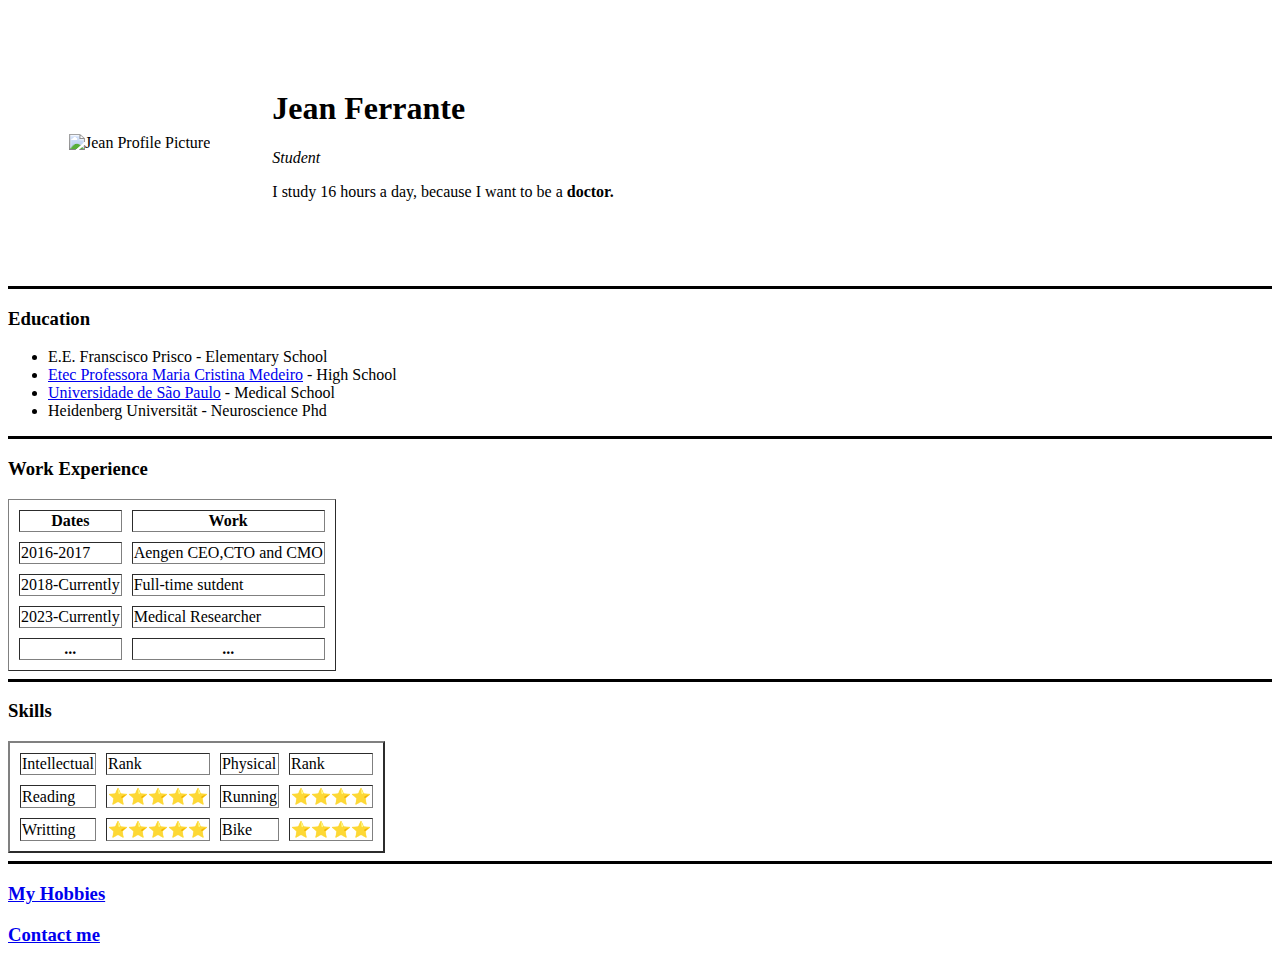
==== index.html @ d08fa60a "Add files via upload" ====
<!DOCTYPE html>
<html lang="en" dir="ltr">

<head>
  <meta charset="utf-8">
  <title>Jean's Personal Site</title>
</head>

<body>

  <table cellspacing="60">
    <tr>
      <td><img src="images/Jean.PNG" alt="Jean Profile Picture"></td>
      <td>
        <h1><b>Jean Ferrante</b></h1>
        <p><em>Student</em></p>
        <p>I study 16 hours a day, because I want to be a <strong>doctor.</strong></p>
      </td>
    </tr>
  </table>

  <hr size="3" noshade color="black">

  <h3>Education</h3>

  <ul>
    <li>
      E.E. Franscisco Prisco - Elementary School
    </li>
    <li><a href="https://www.etecmcm.com.br/">Etec Professora Maria Cristina Medeiro</a> - High School </li>
    <li>
      <a href="https://www.fm.usp.br/fmusp/portal/">Universidade de São Paulo</a> - Medical School
    </li>
    <li>
      Heidenberg Universität - Neuroscience Phd
    </li>
  </ul>

  <hr size="3" noshade color="black">

  <h3>Work Experience</h3>

  <table border="1" cellspacing="10">
    <thead>
      <tr>
        <th>Dates</th>
        <th>Work</th>
      </tr>
    </thead>
    <tbody>
      <tr>
        <td>2016-2017</td>
        <td>Aengen CEO,CTO and CMO</td>
      </tr>
      <tr>
        <td>2018-Currently</td>
        <td>Full-time sutdent</td>
      </tr>
      <tr>
        <td>2023-Currently</td>
        <td>Medical Researcher</td>
      </tr>
    </tbody>
    <tfoot>
      <th>...</th>
      <th>
        ...
      </th>
    </tfoot>

  </table>

  <hr size="3" noshade color="black">

  <h3>Skills</h3>

  <table border="2" cellspacing="10">
    <thead border="2">
      <tr>
        <td>Intellectual</td>
        <td>Rank</td>
        <td>Physical</td>
        <td>Rank</td>
      </tr>
    </thead>
    <tr>
      <td>Reading</td>
      <td>⭐⭐⭐⭐⭐</td>
      <td>Running</td>
      <td>⭐⭐⭐⭐</td>
    </tr>
    <tr>
      <td>Writting</td>
      <td>⭐⭐⭐⭐⭐</td>
      <td>Bike</td>
      <td>⭐⭐⭐⭐</td>
    </tr>
  </table>

  <hr size="3" noshade color="black">

  <a href="hobbies.html">
    <h3>My Hobbies</h3>
  </a>

  <h3><strong><a href="contact me.html">Contact me</a></strong></h3>



</body>

</html>
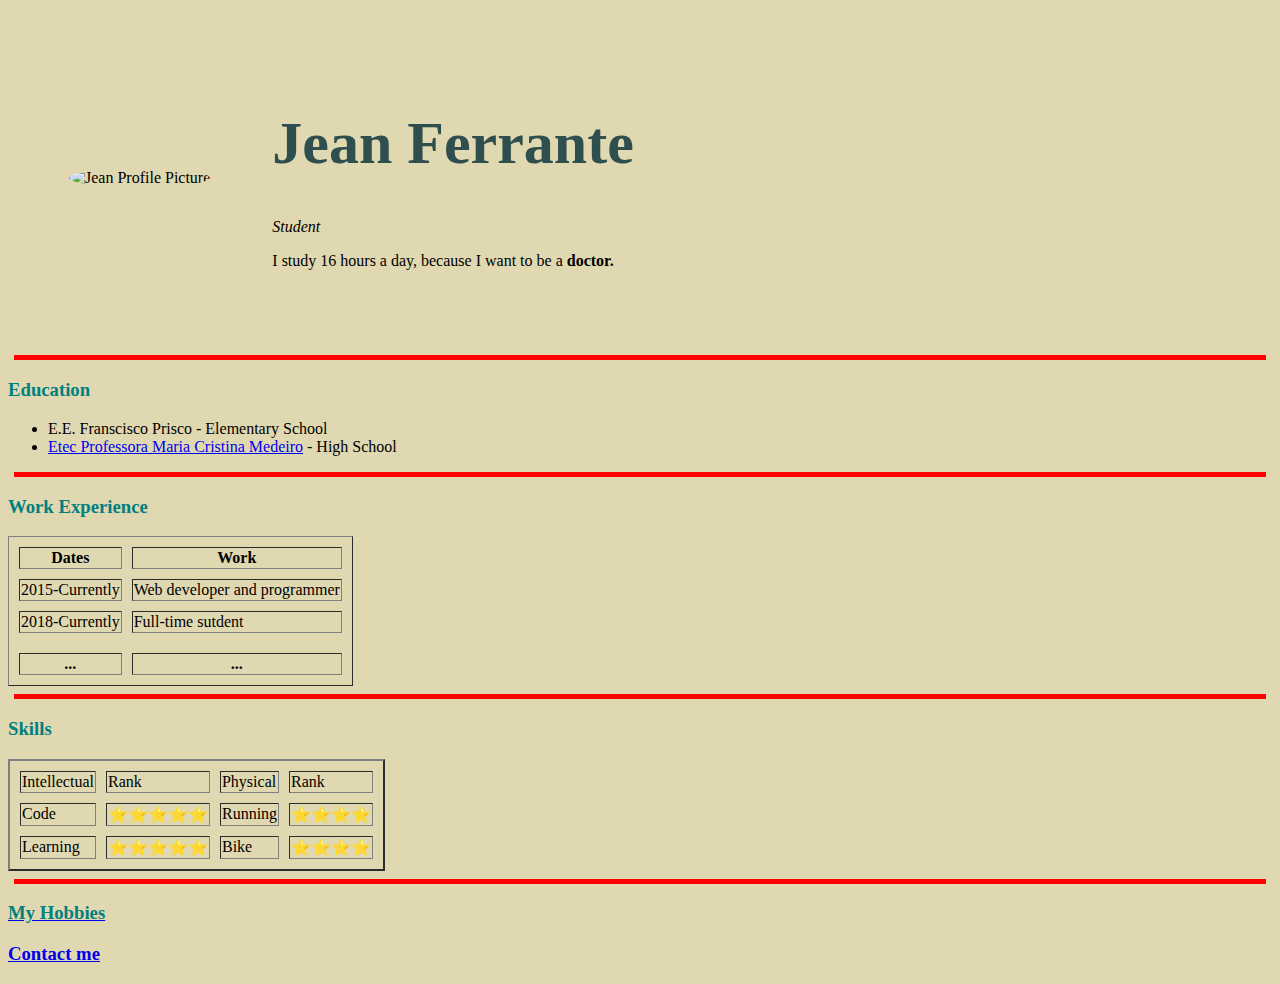
==== commit fa77b048: "Add files via upload" ====
--- a/index.html
+++ b/index.html
@@ -4,106 +4,99 @@
 <head>
   <meta charset="utf-8">
   <title>Jean's Personal Site</title>
+  <link rel="stylesheet" href="style.css">
 </head>
 
-<body>
 
-  <table cellspacing="60">
+
+<table cellspacing="60">
+  <tr>
+    <td><img src="jean.png" alt="Jean Profile Picture" class="jean"></td>
+    <td>
+      <h1 id="myname"><b>Jean Ferrante</b></h1>
+      <p><em>Student</em></p>
+      <p>I study 16 hours a day, because I want to be a <strong>doctor.</strong></p>
+    </td>
+  </tr>
+</table>
+
+<hr size="3" noshade color="black">
+
+<h3>Education</h3>
+
+<ul>
+  <li>
+    E.E. Franscisco Prisco - Elementary School
+  </li>
+  <li><a href="https://www.etecmcm.com.br/">Etec Professora Maria Cristina Medeiro</a> - High School </li>
+</ul>
+
+<hr size="3" noshade color="black">
+
+<h3>Work Experience</h3>
+
+<table border="1" cellspacing="10">
+  <thead>
     <tr>
-      <td><img src="images/Jean.PNG" alt="Jean Profile Picture"></td>
-      <td>
-        <h1><b>Jean Ferrante</b></h1>
-        <p><em>Student</em></p>
-        <p>I study 16 hours a day, because I want to be a <strong>doctor.</strong></p>
-      </td>
+      <th>Dates</th>
+      <th>Work</th>
     </tr>
-  </table>
-
-  <hr size="3" noshade color="black">
-
-  <h3>Education</h3>
-
-  <ul>
-    <li>
-      E.E. Franscisco Prisco - Elementary School
-    </li>
-    <li><a href="https://www.etecmcm.com.br/">Etec Professora Maria Cristina Medeiro</a> - High School </li>
-    <li>
-      <a href="https://www.fm.usp.br/fmusp/portal/">Universidade de São Paulo</a> - Medical School
-    </li>
-    <li>
-      Heidenberg Universität - Neuroscience Phd
-    </li>
-  </ul>
-
-  <hr size="3" noshade color="black">
-
-  <h3>Work Experience</h3>
-
-  <table border="1" cellspacing="10">
-    <thead>
-      <tr>
-        <th>Dates</th>
-        <th>Work</th>
-      </tr>
-    </thead>
-    <tbody>
-      <tr>
-        <td>2016-2017</td>
-        <td>Aengen CEO,CTO and CMO</td>
-      </tr>
-      <tr>
-        <td>2018-Currently</td>
-        <td>Full-time sutdent</td>
-      </tr>
-      <tr>
-        <td>2023-Currently</td>
-        <td>Medical Researcher</td>
-      </tr>
-    </tbody>
-    <tfoot>
-      <th>...</th>
-      <th>
-        ...
-      </th>
-    </tfoot>
-
-  </table>
-
-  <hr size="3" noshade color="black">
-
-  <h3>Skills</h3>
-
-  <table border="2" cellspacing="10">
-    <thead border="2">
-      <tr>
-        <td>Intellectual</td>
-        <td>Rank</td>
-        <td>Physical</td>
-        <td>Rank</td>
-      </tr>
-    </thead>
+  </thead>
+  <tbody>
     <tr>
-      <td>Reading</td>
-      <td>⭐⭐⭐⭐⭐</td>
-      <td>Running</td>
-      <td>⭐⭐⭐⭐</td>
+      <td>2015-Currently</td>
+      <td>Web developer and programmer</td>
     </tr>
     <tr>
-      <td>Writting</td>
-      <td>⭐⭐⭐⭐⭐</td>
-      <td>Bike</td>
-      <td>⭐⭐⭐⭐</td>
+      <td>2018-Currently</td>
+      <td>Full-time sutdent</td>
     </tr>
-  </table>
+    <tr>
+    </tr>
+  </tbody>
+  <tfoot>
+    <th>...</th>
+    <th>
+      ...
+    </th>
+  </tfoot>
 
-  <hr size="3" noshade color="black">
+</table>
 
-  <a href="hobbies.html">
-    <h3>My Hobbies</h3>
-  </a>
+<hr size="3" noshade color="black">
 
-  <h3><strong><a href="contact me.html">Contact me</a></strong></h3>
+<h3>Skills</h3>
+
+<table border="2" cellspacing="10">
+  <thead border="2">
+    <tr>
+      <td>Intellectual</td>
+      <td>Rank</td>
+      <td>Physical</td>
+      <td>Rank</td>
+    </tr>
+  </thead>
+  <tr>
+    <td>Code</td>
+    <td>⭐⭐⭐⭐⭐</td>
+    <td>Running</td>
+    <td>⭐⭐⭐⭐</td>
+  </tr>
+  <tr>
+    <td>Learning</td>
+    <td>⭐⭐⭐⭐⭐</td>
+    <td>Bike</td>
+    <td>⭐⭐⭐⭐</td>
+  </tr>
+</table>
+
+<hr size="3" noshade color="black">
+
+<a href="hobbies.html">
+  <h3>My Hobbies</h3>
+</a>
+
+<h3><strong><a href="contact me.html">Contact me</a></strong></h3>
 
 
 
--- a/style.css
+++ b/style.css
@@ -0,0 +1,42 @@
+body {
+  background-color: #E0D8B0;
+}
+
+/***TAG SELECTORS***/
+h1 {
+  color: #2f4f4f;
+  font-size: 60px;
+}
+
+h3 {
+  color: teal;
+}
+
+hr {
+  background-color: red;
+  border-style: none;
+  border-width: 5px;
+  height: 5px;
+  width: 99%;
+}
+
+img {
+  height: 300px;
+  border-radius: 50%;
+}
+
+/***CLASS SELECTORS***/
+/*
+.jean{
+  height: 300px;
+  border-radius: 50%;
+}
+/*
+
+
+
+/******ID SELECTORS********/
+
+/*
+#myname {color: blue;}
+*/
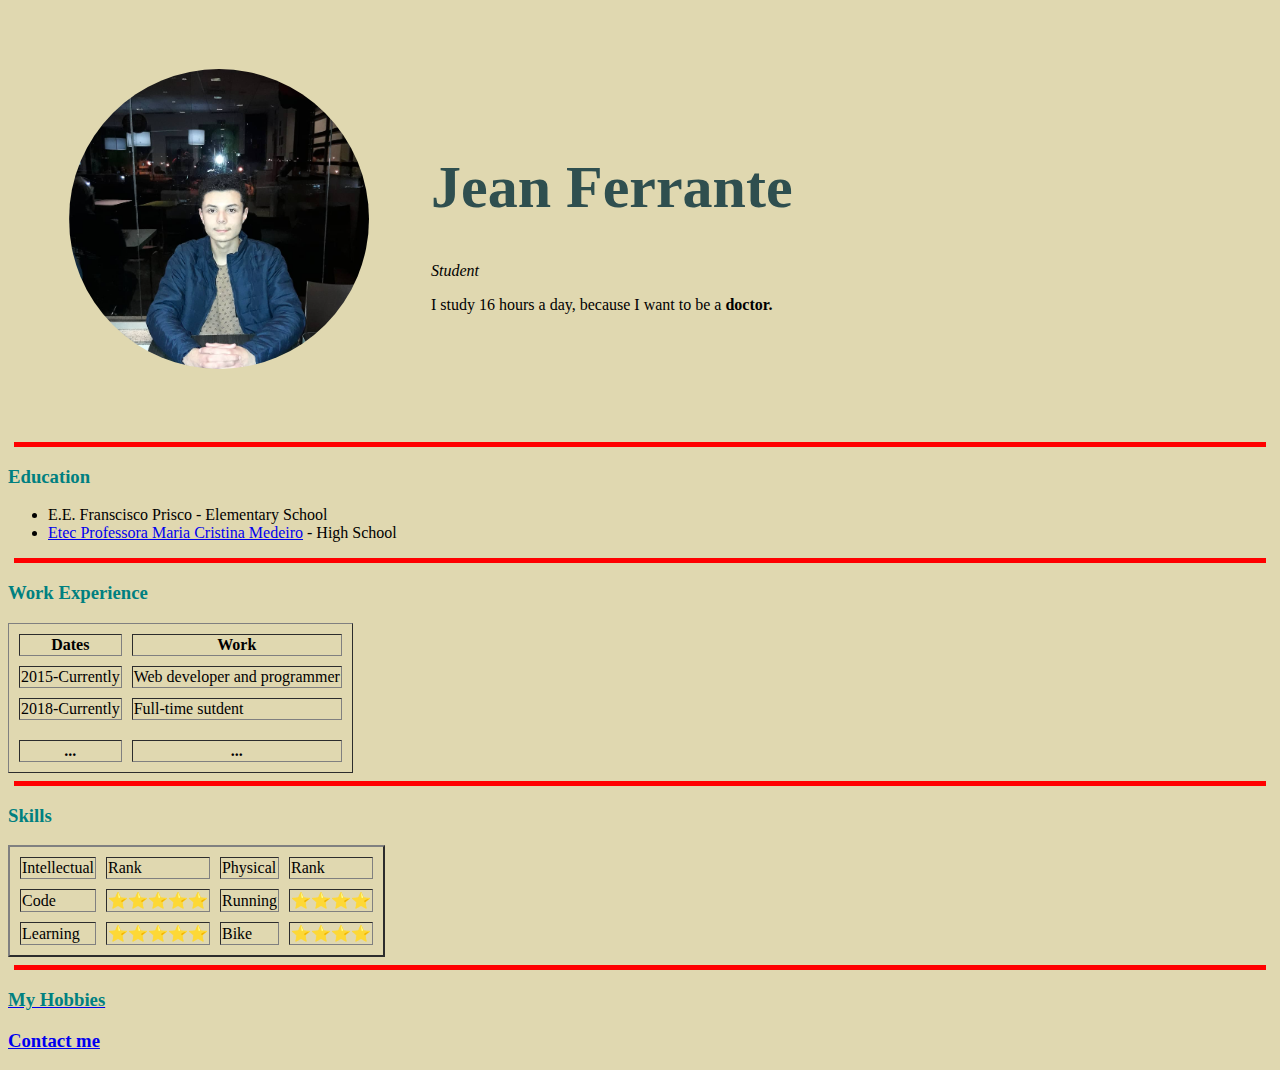
==== commit b04751aa: "Update index.html" ====
--- a/index.html
+++ b/index.html
@@ -11,7 +11,7 @@
 
 <table cellspacing="60">
   <tr>
-    <td><img src="jean.png" alt="Jean Profile Picture" class="jean"></td>
+    <td><img src="jean.PNG" alt="Jean Profile Picture" class="jean"></td>
     <td>
       <h1 id="myname"><b>Jean Ferrante</b></h1>
       <p><em>Student</em></p>
